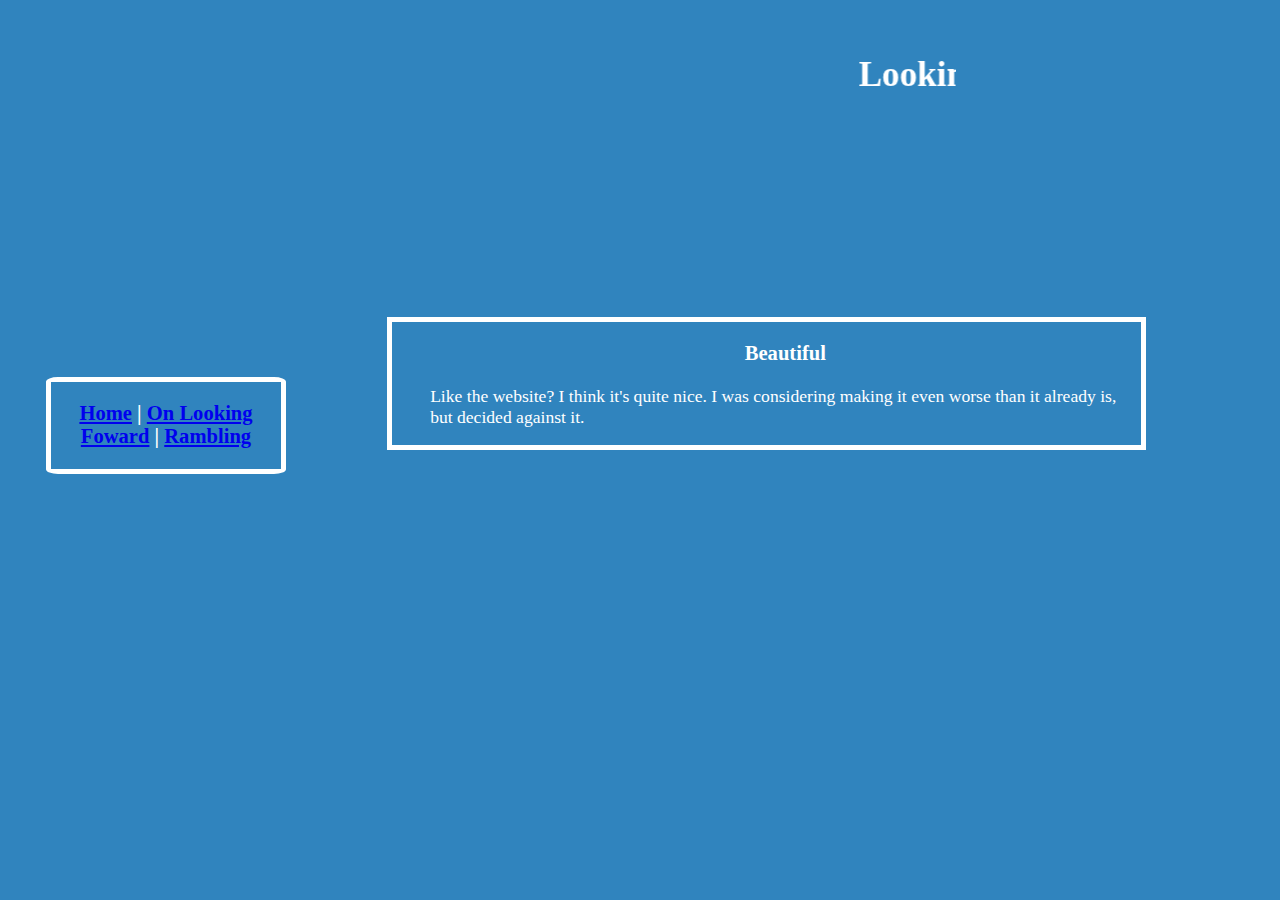
==== index.html @ b7c401db "Add files via upload" ====
<!DOCTYPE html>
<html>
    <head>
        <title>Looking Forward</title>
        <link rel="stylesheet" type="text/css" href="style.css">
        <meta charset="UTF-8">
        <audio autoplay>
            <source src="./Audio/outlaw_star.flac" type="audio/flac">
            Your browser does not support the audio element.
        </audio> 
    </head>
    <header>
        <marquee scrollamount="10" scrolldelay="70" class="title">
            <h1>Looking Forward</h1>
            <video height="15%" width="15%" id="fake_news" autoplay loop muted playsinline>
                <source src="./Videos/fake_news.webm">
                <source src="./Videos/fake_news.mp4">
            </video>
        </marquee>
    </header>
    <body>
        <div class="left">
            <center>
                <div id="menu">
                    <h3><a href="index.html">Home</a> | <a href="on_looking_foward.html">On Looking Foward</a> | <a href="rambling.html">Rambling</a></h3>
                </div>
            <video height="120%" width="80%" autoplay loop muted playsinline id="skirt">
                <source src="./Videos/skirt.webm">
                <source src="./Videos/skirt.mp4">
            </video>
            </center>
        </div>
        <div id="main">
            <div class="box">
                <center>
                    <h3>Beautiful</h3>
                </center>
                <p>Like the website? I think it's quite nice. I was considering making it even worse than it already is, but decided against it. </p>
            </div>
        </div>
    </body>
</html>
---- style.css ----
body {
    background-color: #3084BE;
    color: white;
    font-family:  Florence, cursive;
    font-size: 110%;
}

header {
    text-align: center;
    background-image: url('./Pictures/clouds.jpeg');
    margin-left: 42%;
    margin-right: 25%;
    margin-top: 2%;
    margin-bottom: 1%;
    padding-top: .5%;
    padding-bottom: .5%;
    border-radius: 10%;
}

.clinton, .maga {
    border-radius: 50%;
}

.clinton {
    width: 5%; 
}

.maga {
    width: 10%;
}

.left {
    float: left;
    width: 25%;
}

#fake_news {
    padding-left: 3%;
}

#skirt {
    padding-top: 20%;
    border-radius: 80%;
}

#main {
    float: right;
    width: 60%;
    margin-right: 10%;
    border-radius: 40%;
}

.box {
    border: 5px solid white;
    padding-left: 5%;
    margin-top: 2.5%;
}

#menu {
    margin-top: 25%;
    margin-left: 12%;
    margin-right: 12%;
    border: 5px solid white;
    border-radius: 5%;
}
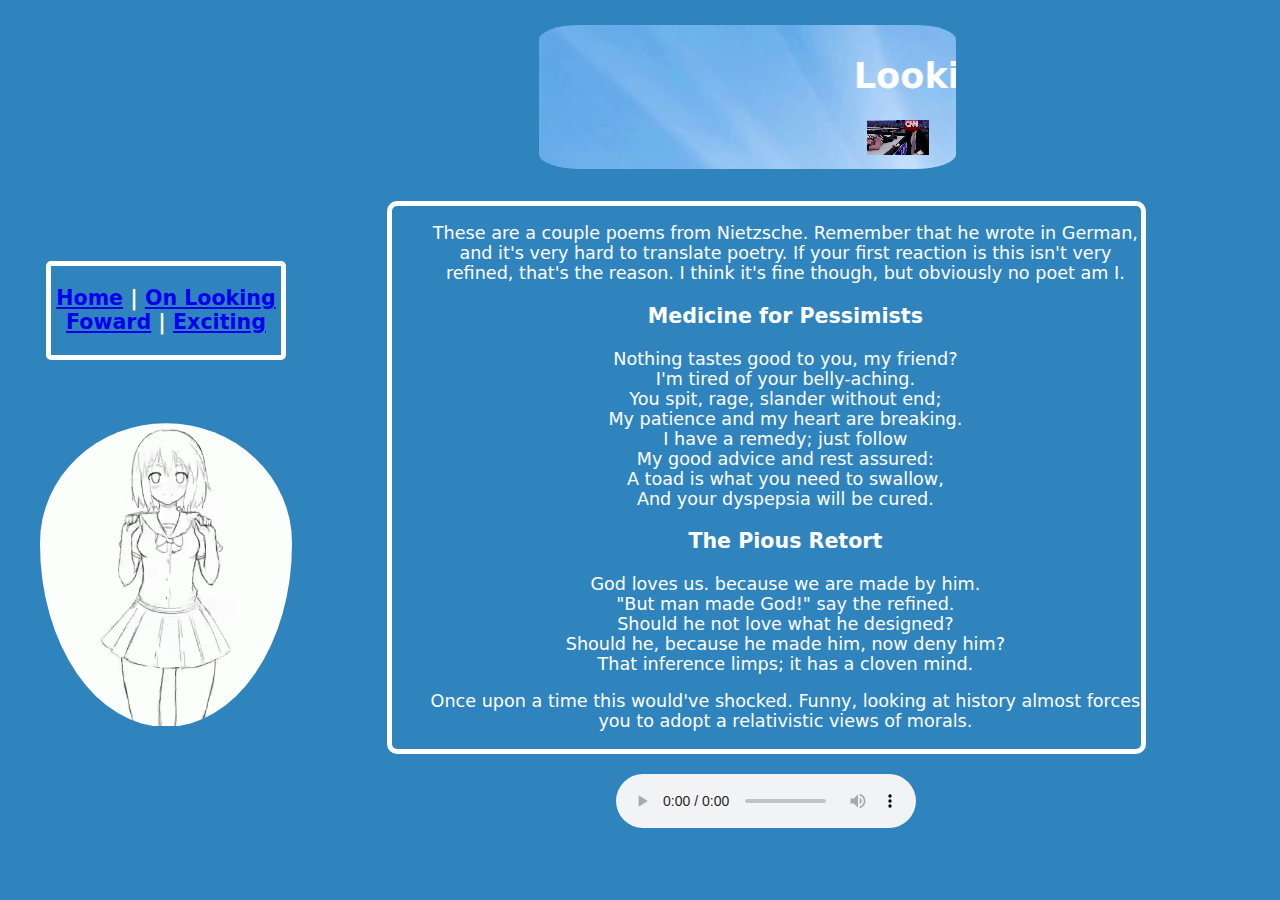
==== commit 2b3376d8: "Add files via upload" ====
--- a/index.html
+++ b/index.html
@@ -4,10 +4,6 @@
         <title>Looking Forward</title>
         <link rel="stylesheet" type="text/css" href="style.css">
         <meta charset="UTF-8">
-        <audio autoplay>
-            <source src="./Audio/outlaw_star.flac" type="audio/flac">
-            Your browser does not support the audio element.
-        </audio> 
     </head>
     <header>
         <marquee scrollamount="10" scrolldelay="70" class="title">
@@ -22,7 +18,7 @@
         <div class="left">
             <center>
                 <div id="menu">
-                    <h3><a href="index.html">Home</a> | <a href="on_looking_foward.html">On Looking Foward</a> | <a href="rambling.html">Rambling</a></h3>
+                    <h3><a href="index.html">Home</a> | <a href="on_looking_foward.html">On Looking Foward</a> | <a href="exciting.html">Exciting</a></h3>
                 </div>
             <video height="120%" width="80%" autoplay loop muted playsinline id="skirt">
                 <source src="./Videos/skirt.webm">
@@ -33,10 +29,22 @@
         <div id="main">
             <div class="box">
                 <center>
-                    <h3>Beautiful</h3>
+                    <p>These are a couple poems from Nietzsche. Remember that he wrote in German, and it's very hard to translate poetry. If your first reaction is this isn't very refined, that's the reason. I think it's fine though, but obviously no poet am I.</p>
+                    <h3>Medicine for Pessimists</h3>
+                    <p>Nothing tastes good to you, my friend?<br>I'm tired of your belly-aching.<br>You spit, rage, slander without end;<br>My patience and my heart are breaking.<br>I have a remedy; just follow<br>My good advice and rest assured:<br>A toad is what you need to swallow,<br>And your dyspepsia will be cured. </p>
+                    <h3>The Pious Retort</h3>
+                    <p>God loves us. because we are made by him.<br>"But man made God!" say the refined.<br>Should he not love what he designed?<br>Should he, because he made him, now deny him?<br>That inference limps; it has a cloven mind.</p>
+                    <p>Once upon a time this would've shocked. Funny, looking at history almost forces you to adopt a relativistic views of morals.</p>
                 </center>
-                <p>Like the website? I think it's quite nice. I was considering making it even worse than it already is, but decided against it. </p>
+                <p></p>
             </div>
+            <br>
+            <center>
+                <audio controls autoplay>
+                    <source src="./Audio/outlaw_star.flac" type="audio/flac">
+                    Your browser does not support the audio element.
+                </audio>
+            </center>
         </div>
     </body>
 </html>
--- a/style.css
+++ b/style.css
@@ -1,7 +1,7 @@
 body {
     background-color: #3084BE;
     color: white;
-    font-family:  Florence, cursive;
+    font-family:  "Dejavu Sans";
     font-size: 110%;
 }
 
@@ -15,18 +15,6 @@
     padding-top: .5%;
     padding-bottom: .5%;
     border-radius: 10%;
-}
-
-.clinton, .maga {
-    border-radius: 50%;
-}
-
-.clinton {
-    width: 5%; 
-}
-
-.maga {
-    width: 10%;
 }
 
 .left {
@@ -52,6 +40,7 @@
 
 .box {
     border: 5px solid white;
+    border-radius: 10px;
     padding-left: 5%;
     margin-top: 2.5%;
 }
@@ -61,7 +50,7 @@
     margin-left: 12%;
     margin-right: 12%;
     border: 5px solid white;
-    border-radius: 5%;
+    border-radius: 5px;
 }
 
 
